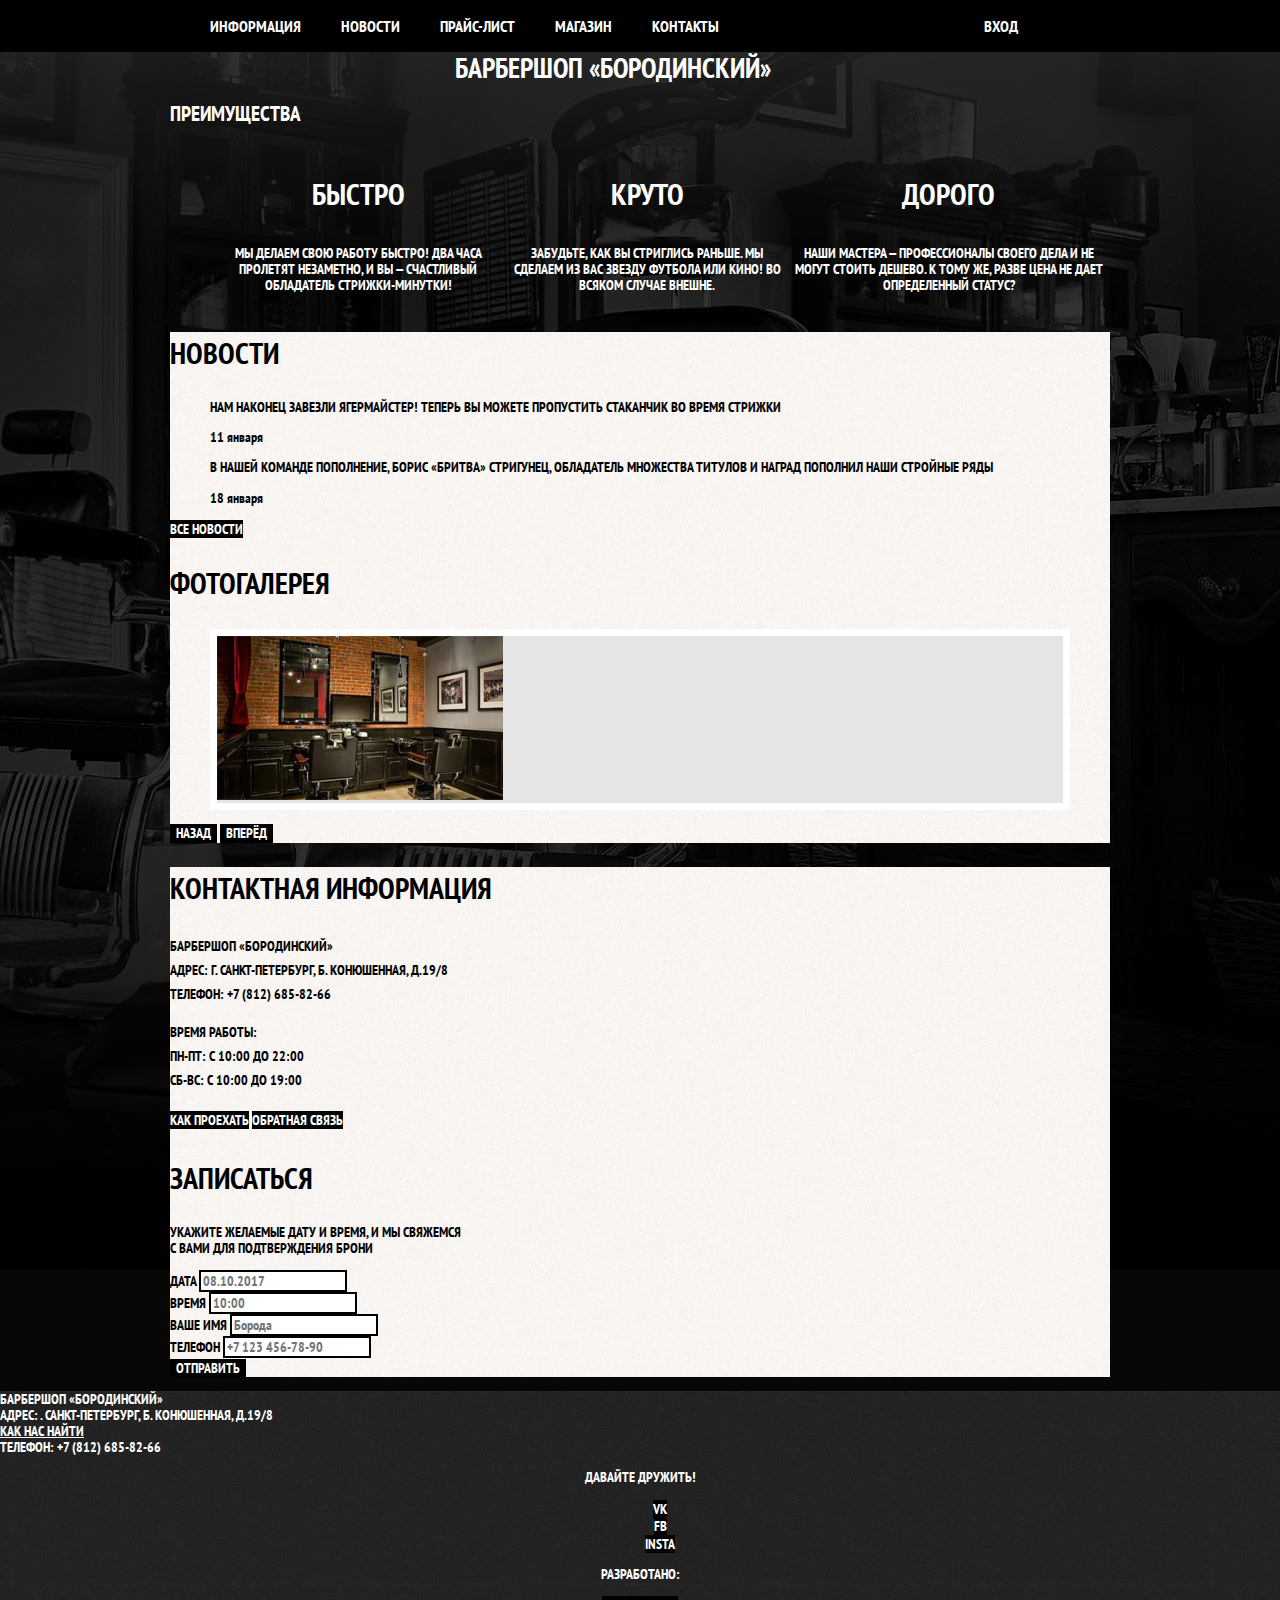
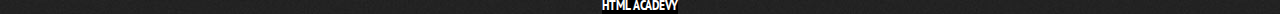
==== index.html @ cb1d9961 "Начали вести историю" ====
<!DOCTYPE html>
<html lang="en">
<head>
	<meta charset="UTF-8">
	<meta name="viewport" content="width=device-width, initial-scale=1.0">
	<title>Document</title>
	<link rel="preconnect" href="https://fonts.gstatic.com">
	<link href="https://fonts.googleapis.com/css2?family=PT+Sans+Narrow:wght@400;700&display=swap" rel="stylesheet">
	<link href="normalize.css" rel="stylesheet">
	<link href="style.css" rel="stylesheet">
</head>
<body>
	<header class="main-header">
		<div class="wrapper">
			<nav class="main-navigation">
				<ul class="site-navigation">
					<li><a href="#">Информация</a></li>
					<li><a href="#">Новости</a></li>
					<li><a href="#">Прайс-лист</a></li>
					<li><a href="#">Магазин</a></li>
					<li><a href="#">Контакты</a></li>
				</ul>
				<ul class="user-navigation">
					<li class="login-link"><a href="#">Вход</a></li>
				</ul>
			</nav>
		</div>		
	</header>

	<main class="container">	
		<div class="wrapper">
			<h1 class="main-logo">Барбершоп «Бородинский»</h1>

				<section class="features">
				
					
						<h2 class="visualty-hidden">Преимущества</h2>
						<ul class="features-list">
							<li class="feature-item">
								<h3>Быстро</h3>
								<p>Мы делаем свою работу быстро! Два часа пролетят незаметно, и вы — счастливый обладатель стрижки-минутки!</p>
							</li>
							<li class="feature-item">
								<h3>Круто</h3>
								<p>Забудьте, как вы стриглись раньше. Мы сделаем из вас звезду футбола или кино! Во всяком случае внешне.</p>
							</li>
							<li class="feature-item">
								<h3>Дорого</h3>
								<p>Наши мастера — профессионалы своего дела и не могут стоить дешево. К тому же, разве цена не дает определенный статус?</p>
							</li>
						</ul>
				</section>


				<div class="index-columns">
					<section class="news">
						<h2>Новости</h2>
						<ul class="news-list">
							<li class="news-item">						
								<p>Нам наконец завезли ягермайстер! Теперь вы можете пропустить стаканчик во время стрижки</p>
								<time datetime="01-11">11 января</time>	
							</li>
							<li class="news-item">
								<p>В нашей команде пополнение, Борис «Бритва» Стригунец, обладатель множества титулов и наград пополнил наши стройные ряды</p>
								<time datetime="01-18">18 января</time>			
							</li>
						</ul>				
						<a class="button" href="#">Все новости</a>
					</section>

					<section class="gallery">
						<h2>Фотогалерея</h2>
						<figure class="gallery-content">
							<a href="#"><img src="img/studio.jpg" width="286" height="164" alt="Интерьер"></a>
						</figure>
						<button class="button gallery-btn" type="button">Назад</button>
						<button class="button gallery-btn" type="button">Вперёд</button>
					</section>
				</div>

				<div class="index-columns">
					<section class="contacts">
						<h2>Контактная информация</h2>
						<p>
							Барбершоп «Бородинский»<br>
							Адрес: г. Санкт-Петербург, Б. Конюшенная, д.19/8<br>
							Телефон: +7 (812) 685-82-66
						</p>
						<p>
							Время работы:<br>
							пн-пт: с 10:00 до 22:00<br>
							cб-вс: с 10:00 до 19:00
						</p>
						<a class="button" href="#">Как проехать</a>
						<a class="button" href="#">Обратная связь</a>
					</section>
				
					<section class="appointment">
						<h2>Записаться</h2>
						<p class="appointment-info">Укажите желаемые дату и время, и мы свяжемся<br> с вами для подтверждения брони</p>
						<form class="appointment-form" action="barbershop@mail.ru" method="post">
								<div class="appointment-item">
									<label for="appointment-date">Дата</label>
									<input id="appointment-date" name="date" type="text" value="" placeholder="08.10.2017">
								</div>
								<div class="appointment-item">
									<label for="appointment-time">Время</label>
									<input id="appointment-time" name="time" type="text" value="" placeholder="10:00">
								</div>
								<div class="appointment-item">
									<label for="appointment-name">Ваше имя</label>
									<input id="appointment-name" name="name" type="text" value="" placeholder="Борода">
								</div>
								<div class="appointment-item">
									<label for="appointment-tel">Телефон</label>
									<input id="appointment-tel" name="tel" type="tel" value="" placeholder="+7 123 456-78-90">						
								</div>	
							<button class="button" type="submit">Отправить</button>
						</form>
					</section>
				</div>
			</div>
		</main>

		<footer class="main-footer">

			<section class="footer-contacts">
				<p>Барбершоп «Бородинский»<br>
				Адрес: . Санкт-Петербург, Б. Конюшенная, д.19/8<br>
				<a href="#">Как нас найти</a><br>
				Телефон: +7 (812) 685-82-66</p>
			</section>

			<section class="footer-social">
				<p class="social-title">Давайте дружить!</p>
				<ul class="social-list">
					<li class="social-button"><a class="button" href="vk.com">Vk</a></li>
					<li class="social-button"><a class="button" href="facebook.com">Fb</a></li>
					<li class="social-button"><a class="button" href="instagram.con">Insta</a></li>
				</ul>
			</section>

			<section class="footer-copyright">
				<p>Разработано:</p>
				<a class="button" href="#">Html Acadevy</a>
			</section>
			
		</footer>
	</body>
</html>
---- style.css ----
body {
	margin: 0;
	padding: 0;

	font-family: "PT Sans Narrow", Arial, sans-serif;
	font-size: 14px;
	font-weight: 700;
	color: #ffffff;
	text-transform: uppercase;

	background-color: #000000;
	background-image: url("img/bg.jpg");
	background-position: top center;
	background-repeat: no-repeat;
}

a {
	text-decoration: none;
}

.button {
	font: inherit;

	text-align: center;
	color: #ffffff;
	vertical-align: middle;
	text-transform: uppercase;

	background-color: #000000;
	border: none;
}

.button:hover,
.button:focus,
.button:active {
	background-color: #663d15;
}

.wrapper {
	width: 940px;
	margin: 0 auto;	
}

.main-header {
	background-color: #000000;
}

.main-navigation {
	font-size: 16px;
	line-height: 20px;
	color: #ffffff;

	background-color: #000000;

	display: flex;
}

.site-navigation {
	flex-grow: 2;
	display: flex;
}

.user-navigation {
	flex-grow: 1;
}

.site-navigation li {
	margin-right: 40px;
}

.site-navigation,
.user-navigation {
	list-style: none;
}

.site-navigation a,
.user-navigation a {
	color: inherit;
}

.site-navigation a:hover,
.site-navigation a:focus,
.user-navigation a:hover,
.user-navigation a:focus {
	background-color: #242424;
}

.main-logo {
	width: 370px;
	margin: 0 auto;
}


.features-list {
	list-style: none;

	display: flex;
}

.feature-item {
	text-align: center;
}

.feature-item h3 {
	font-size: 30px;
	line-height: 42px;
}

.index-columns {
	color: #000000;

	background-color: #f6f3f0;
	background-image: url("img/pattern-light.jpg");
	background-position: 0 0;
	background-repeat: repeat;
}

.box {
	display: flex;
}

.index-columns h2 {
	font-size: 30px;
	line-height: 42px;
}

.news-list {
	list-style: none;
}

.news-item time {
	text-transform: none;
}

.gallery-content {
	background-color: #e5e5e5;
	border: 7px solid #ffffff;
}

.contacts {
	line-height: 24px;
}

.appointment-item input {
	font: inherit;
	border: 2px solid #000000;
}

.appointment-item input:focus {
	border-color: #663d15;
}

.main-footer {
	color: #ffffff;

	background-color: #242424;
	background-image: url("img/ft-bg.jpg");
	background-position: 0 0;
	background-repeat: repeat;
}

.footer-contacts a {
	color: #ffffff;
	text-decoration: underline;
}

.footer-contacts a:hover,
.footer-contacts a:focus {
	text-decoration: none;
}

.footer-social {
	text-align: center;
}

.footer-social ul {
	list-style: none;
}

.social-button {
	color: #ffffff;
}

.footer-copyright {
	text-align: center;
}

.footer-copyright .button:hover,
.footer-copyright .button:focus {
	color: #000000;

	background-color: #ffffff;
}
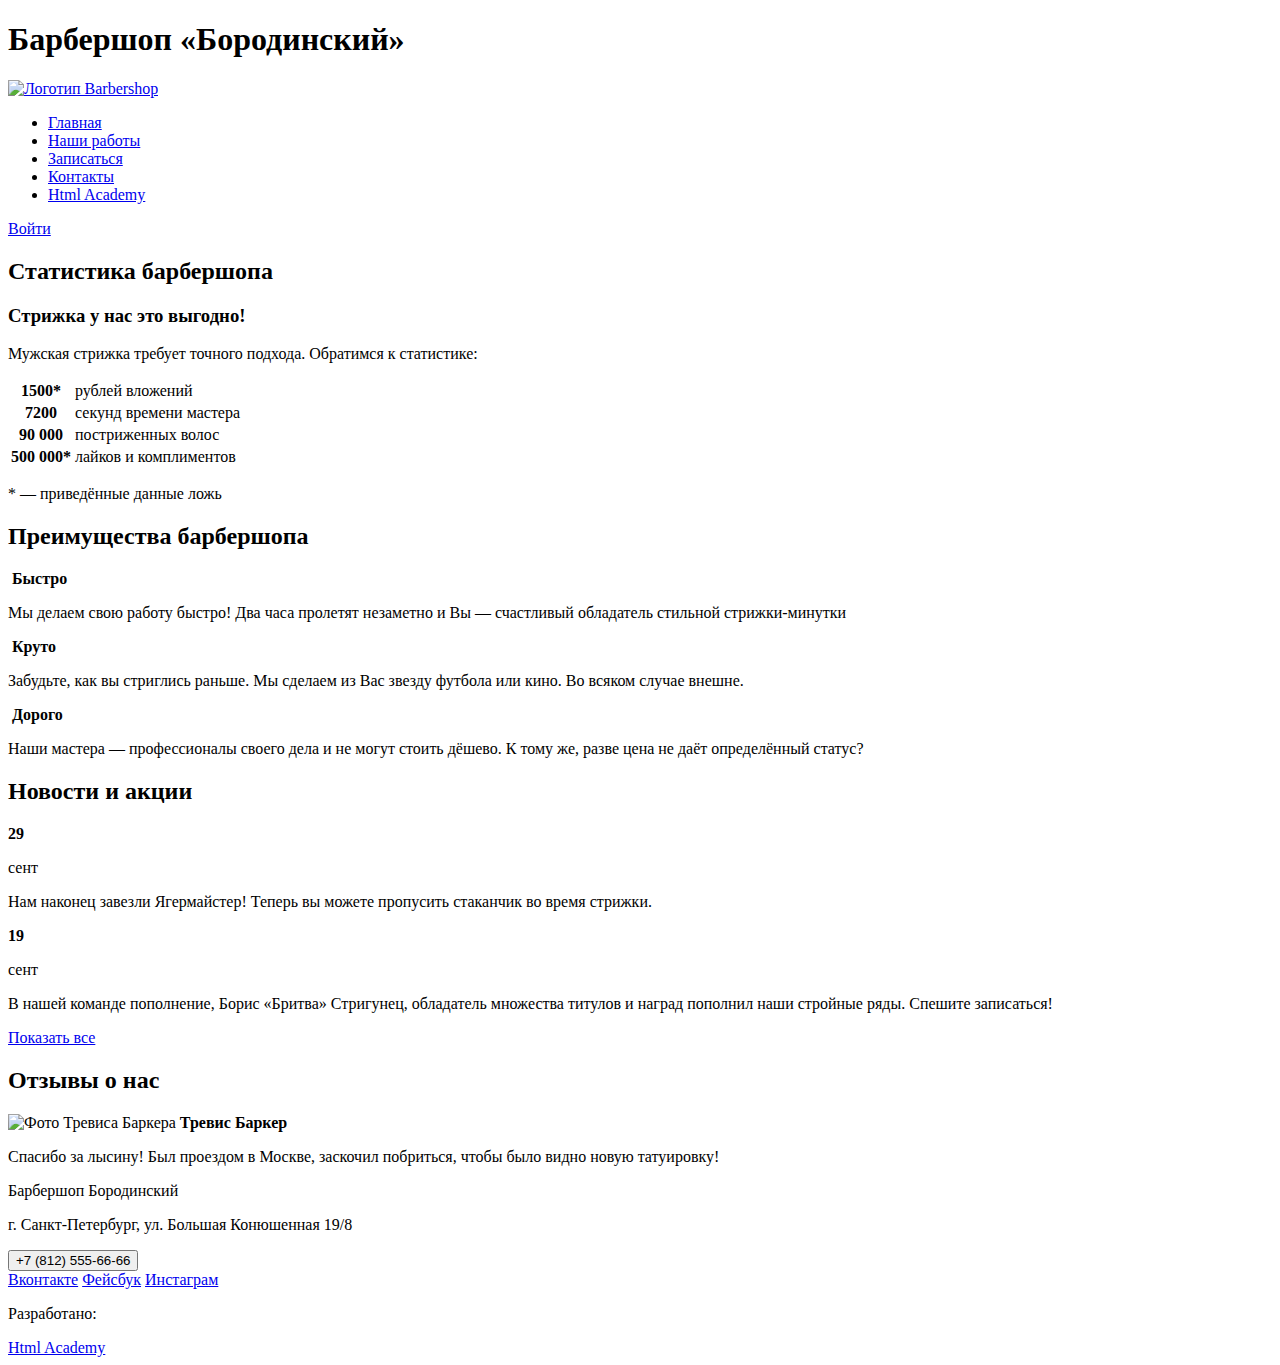
==== commit de2cf911: "Создала семантическую html-разметку по методологии БЭМ для мобильной версии главной страницы сайта" ====
--- a/index.html
+++ b/index.html
@@ -1,150 +1,112 @@
 <!DOCTYPE html>
-<html lang="en">
+<html lang="ru">
 <head>
 	<meta charset="UTF-8">
 	<meta name="viewport" content="width=device-width, initial-scale=1.0">
-	<title>Document</title>
+	<title>Barbershop</title>
 	<link rel="preconnect" href="https://fonts.gstatic.com">
 	<link href="https://fonts.googleapis.com/css2?family=PT+Sans+Narrow:wght@400;700&display=swap" rel="stylesheet">
-	<link href="normalize.css" rel="stylesheet">
 	<link href="style.css" rel="stylesheet">
 </head>
 <body>
 	<header class="main-header">
-		<div class="wrapper">
-			<nav class="main-navigation">
-				<ul class="site-navigation">
-					<li><a href="#">Информация</a></li>
-					<li><a href="#">Новости</a></li>
-					<li><a href="#">Прайс-лист</a></li>
-					<li><a href="#">Магазин</a></li>
-					<li><a href="#">Контакты</a></li>
-				</ul>
-				<ul class="user-navigation">
-					<li class="login-link"><a href="#">Вход</a></li>
-				</ul>
-			</nav>
-		</div>		
+		<h1 class="visualty-hidden">Барбершоп «Бородинский»</h1>
+		<a class="main-header__logo-link" href="#">
+			<img class="main-header__logo-image" src="http://placehold.it/150x100" alt="Логотип Barbershop">
+		</a>
+		<ul class="main-header__top-menu">
+			<li class="main-header__menu-item"><a class="main-header__menu-link" href="#">Главная</a></li>
+			<li class="main-header__menu-item"><a class="main-header__menu-link" href="#">Наши работы</a></li>
+			<li class="main-header__menu-item"><a class="main-header__menu-link" href="#">Записаться</a></li>
+			<li class="main-header__menu-item"><a class="main-header__menu-link" href="#">Контакты</a></li>
+			<li class="main-header__menu-item"><a class="main-header__menu-link" href="#">Html Academy</a></li>
+		</ul>
+		<a href="#">Войти</a>
 	</header>
-
-	<main class="container">	
-		<div class="wrapper">
-			<h1 class="main-logo">Барбершоп «Бородинский»</h1>
-
-				<section class="features">
-				
-					
-						<h2 class="visualty-hidden">Преимущества</h2>
-						<ul class="features-list">
-							<li class="feature-item">
-								<h3>Быстро</h3>
-								<p>Мы делаем свою работу быстро! Два часа пролетят незаметно, и вы — счастливый обладатель стрижки-минутки!</p>
-							</li>
-							<li class="feature-item">
-								<h3>Круто</h3>
-								<p>Забудьте, как вы стриглись раньше. Мы сделаем из вас звезду футбола или кино! Во всяком случае внешне.</p>
-							</li>
-							<li class="feature-item">
-								<h3>Дорого</h3>
-								<p>Наши мастера — профессионалы своего дела и не могут стоить дешево. К тому же, разве цена не дает определенный статус?</p>
-							</li>
-						</ul>
-				</section>
-
-
-				<div class="index-columns">
-					<section class="news">
-						<h2>Новости</h2>
-						<ul class="news-list">
-							<li class="news-item">						
-								<p>Нам наконец завезли ягермайстер! Теперь вы можете пропустить стаканчик во время стрижки</p>
-								<time datetime="01-11">11 января</time>	
-							</li>
-							<li class="news-item">
-								<p>В нашей команде пополнение, Борис «Бритва» Стригунец, обладатель множества титулов и наград пополнил наши стройные ряды</p>
-								<time datetime="01-18">18 января</time>			
-							</li>
-						</ul>				
-						<a class="button" href="#">Все новости</a>
-					</section>
-
-					<section class="gallery">
-						<h2>Фотогалерея</h2>
-						<figure class="gallery-content">
-							<a href="#"><img src="img/studio.jpg" width="286" height="164" alt="Интерьер"></a>
-						</figure>
-						<button class="button gallery-btn" type="button">Назад</button>
-						<button class="button gallery-btn" type="button">Вперёд</button>
-					</section>
-				</div>
-
-				<div class="index-columns">
-					<section class="contacts">
-						<h2>Контактная информация</h2>
-						<p>
-							Барбершоп «Бородинский»<br>
-							Адрес: г. Санкт-Петербург, Б. Конюшенная, д.19/8<br>
-							Телефон: +7 (812) 685-82-66
-						</p>
-						<p>
-							Время работы:<br>
-							пн-пт: с 10:00 до 22:00<br>
-							cб-вс: с 10:00 до 19:00
-						</p>
-						<a class="button" href="#">Как проехать</a>
-						<a class="button" href="#">Обратная связь</a>
-					</section>
-				
-					<section class="appointment">
-						<h2>Записаться</h2>
-						<p class="appointment-info">Укажите желаемые дату и время, и мы свяжемся<br> с вами для подтверждения брони</p>
-						<form class="appointment-form" action="barbershop@mail.ru" method="post">
-								<div class="appointment-item">
-									<label for="appointment-date">Дата</label>
-									<input id="appointment-date" name="date" type="text" value="" placeholder="08.10.2017">
-								</div>
-								<div class="appointment-item">
-									<label for="appointment-time">Время</label>
-									<input id="appointment-time" name="time" type="text" value="" placeholder="10:00">
-								</div>
-								<div class="appointment-item">
-									<label for="appointment-name">Ваше имя</label>
-									<input id="appointment-name" name="name" type="text" value="" placeholder="Борода">
-								</div>
-								<div class="appointment-item">
-									<label for="appointment-tel">Телефон</label>
-									<input id="appointment-tel" name="tel" type="tel" value="" placeholder="+7 123 456-78-90">						
-								</div>	
-							<button class="button" type="submit">Отправить</button>
-						</form>
-					</section>
-				</div>
-			</div>
-		</main>
-
-		<footer class="main-footer">
-
-			<section class="footer-contacts">
-				<p>Барбершоп «Бородинский»<br>
-				Адрес: . Санкт-Петербург, Б. Конюшенная, д.19/8<br>
-				<a href="#">Как нас найти</a><br>
-				Телефон: +7 (812) 685-82-66</p>
-			</section>
-
-			<section class="footer-social">
-				<p class="social-title">Давайте дружить!</p>
-				<ul class="social-list">
-					<li class="social-button"><a class="button" href="vk.com">Vk</a></li>
-					<li class="social-button"><a class="button" href="facebook.com">Fb</a></li>
-					<li class="social-button"><a class="button" href="instagram.con">Insta</a></li>
-				</ul>
-			</section>
-
-			<section class="footer-copyright">
-				<p>Разработано:</p>
-				<a class="button" href="#">Html Acadevy</a>
-			</section>
-			
-		</footer>
-	</body>
-</html>+	<section class="stat">
+		<h2 class="visualty-hidden">Статистика барбершопа</h2>
+		<h3 class="stat__stat-title">Стрижка у нас это выгодно!</h3>
+		<p class="stat__stat-description">Мужская стрижка требует точного подхода. Обратимся к статистике:</p>
+		<table class="stat__table">
+			<tr>
+				<th class="stat__table-head">1500*</th>
+				<td class="stat__table-data">рублей вложений</td>
+			</tr>
+			<tr>
+				<th class="stat__table-head">7200</th>
+				<td class="stat__table-data">секунд времени мастера</td>
+			</tr>
+			<tr>
+				<th class="stat__table-head">90 000</th>
+				<td class="stat__table-data">постриженных волос</td>
+			</tr>
+			<tr>
+				<th class="stat__table-head">500 000*</th>
+				<td class="stat__table-data">лайков и комплиментов</td>
+			</tr>
+		</table>
+		<p class="stat__bottom-text">* — приведённые данные ложь</p>
+	</section>
+	<section class="advantages">
+		<h2 class="visualty-hidden">Преимущества барбершопа</h2>
+		<div class="advantages-item">
+			<img class="advantages-item__image--bystro" src="http://placehold.it/150x100" alt="">
+			<b class="advantages-item__title">Быстро</b>
+			<p class="advantages-item__description">Мы делаем свою работу быстро! Два часа пролетят незаметно и Вы — счастливый обладатель стильной стрижки-минутки</p>
+		</div>
+		<div class="advantages-item">
+			<img class="advantages-item__image--kruto" src="http://placehold.it/150x100" alt="">
+			<b class="advantages-item__title">Круто</b>
+			<p class="advantages-item__description">Забудьте, как вы стриглись раньше. Мы сделаем из Вас звезду футбола или кино. Во всяком случае внешне.</p>
+		</div>
+		<div class="advantages-item">
+			<img class="advantages-item__image--dorogo" src="http://placehold.it/150x100" alt="">
+			<b class="advantages-item__title">Дорого</b>
+			<p class="advantages-item__description">Наши мастера — профессионалы своего дела и не могут стоить дёшево. К тому же, разве цена не даёт определённый статус?</p>
+		</div>
+		<div class="advantages__slider-bullets slider-bullets"></div>
+	</section>
+	<section class="news">
+		<h2 class="news-title">Новости и акции</h2>
+		<div class="news-item">
+			<time class="news-item__date">
+				<b class="news-item__day">29</b>
+				<p class="news-item__month">сент</p>
+				<p class="news-item__description">Нам наконец завезли Ягермайстер! Теперь вы можете пропусить стаканчик во время стрижки.</p>
+			</time>
+		</div>
+		<div class="news-item">
+			<time class="news-item__date">
+				<b class="news-item__day">19</b>
+				<p class="news-item__month">сент</p>
+				<p class="news-item__description">В нашей команде пополнение, Борис «Бритва» Стригунец, обладатель множества титулов и наград пополнил наши стройные ряды. Спешите записаться!</p>
+			</time>
+		</div>
+		<a class="news-item__all button" href="#">Показать все</a>
+	</section>
+	<section class="reviews">
+		<h2 class="reviews__title">Отзывы о нас</h2>
+		<div class="review-item">
+			<img class="review-item__author-image" src="http://placehold.it/150x100" alt="Фото Тревиса Баркера">
+			<b class="review-item__title">Тревис Баркер</b>
+			<p class="review-item__review-text">Спасибо за лысину! Был проездом в Москве, заскочил побриться, чтобы было видно новую татуировку!</p>
+		</div>
+		<div class="reviews__slider-bullets slider-bullets"></div>
+	</section>
+	<footer class="main-footer">
+		<div class="contacts">
+			<p class="contacts__name">Барбершоп Бородинский</p>
+			<p class="contacts__address">г. Санкт-Петербург, ул. Большая Конюшенная 19/8</p>
+			<button class="contacts__phone-number button">+7 (812) 555-66-66</button>
+		</div>
+		<div class="social">
+			<a class="social__social-link--vk" href="#">Вконтакте</a>
+			<a class="social__social-link--vk" href="#">Фейсбук</a>
+			<a class="social__social-link--vk" href="#">Инстаграм</a>
+		</div>
+		<div class="developers">
+			<p class="developers__description">Разработано:</p>
+			<a class="developers__link-button button" href="#">Html Academy</a>
+		</div>
+	</footer>
+</body>
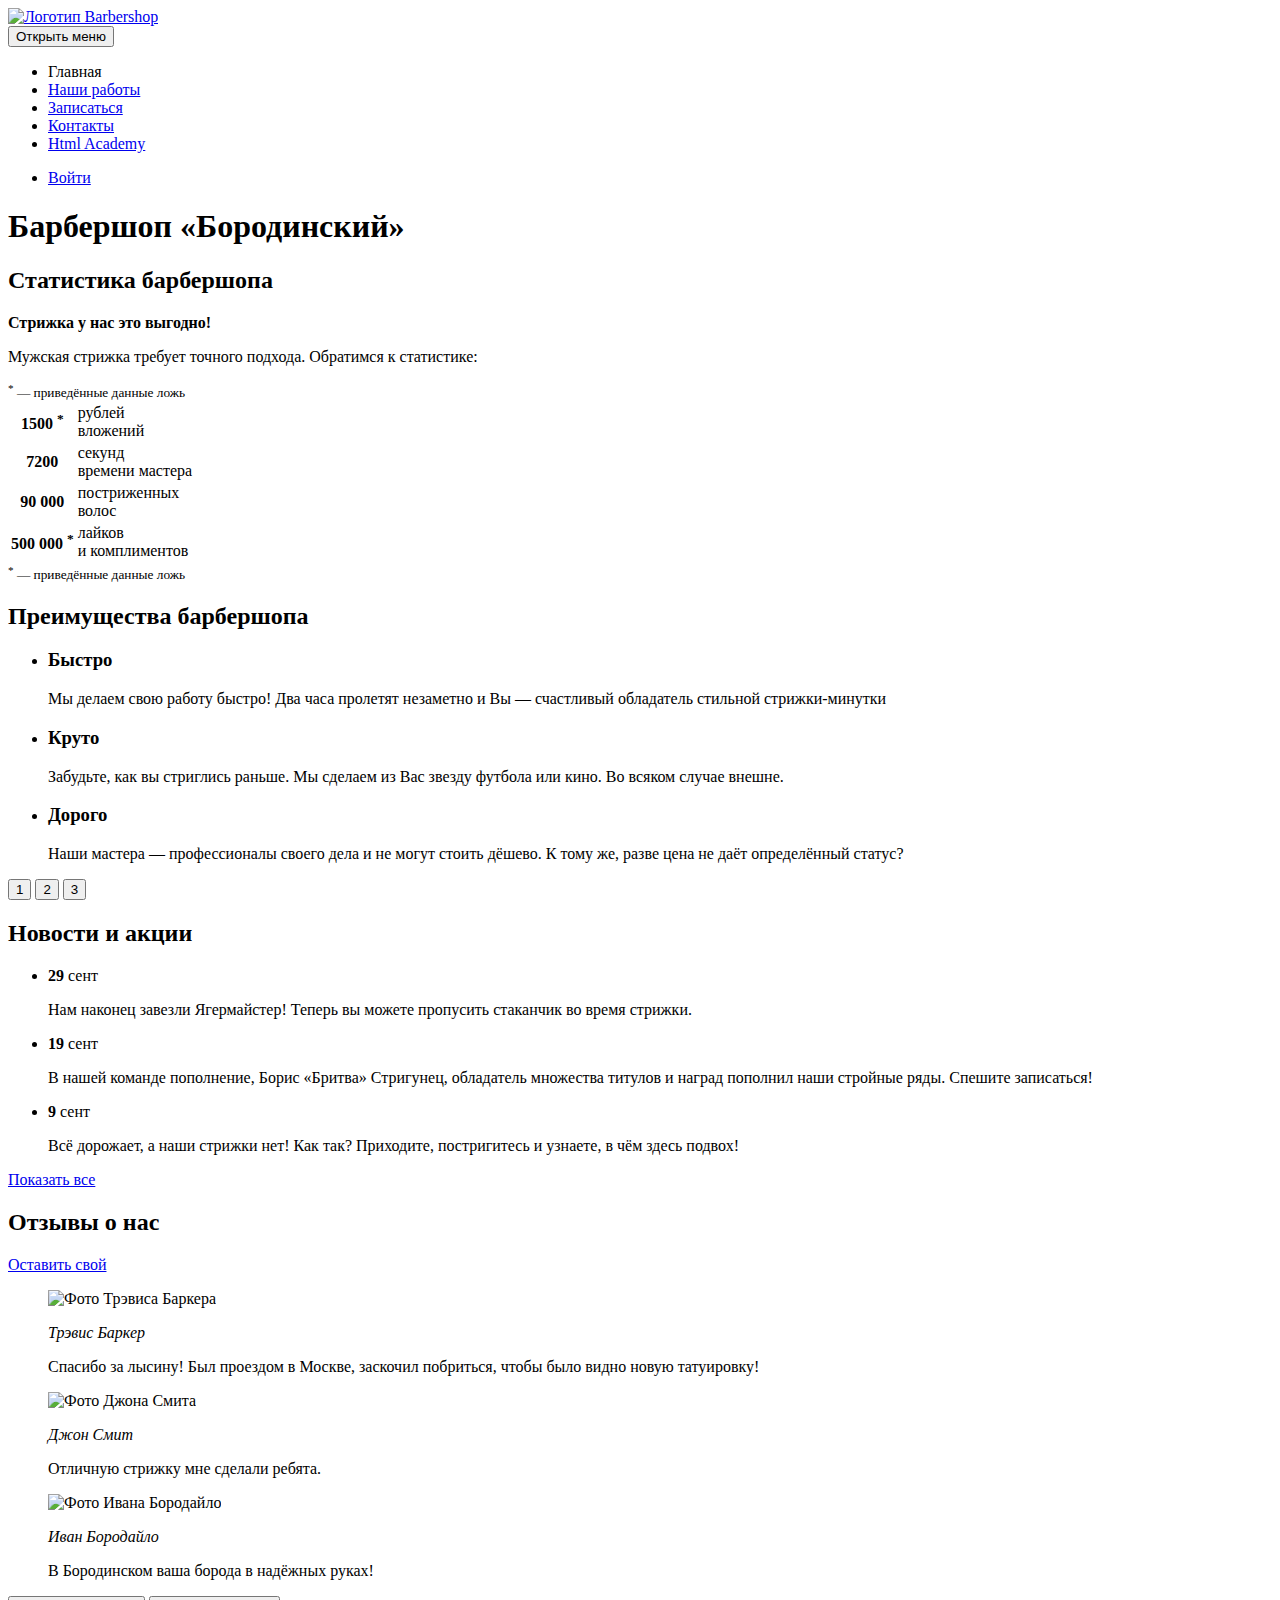
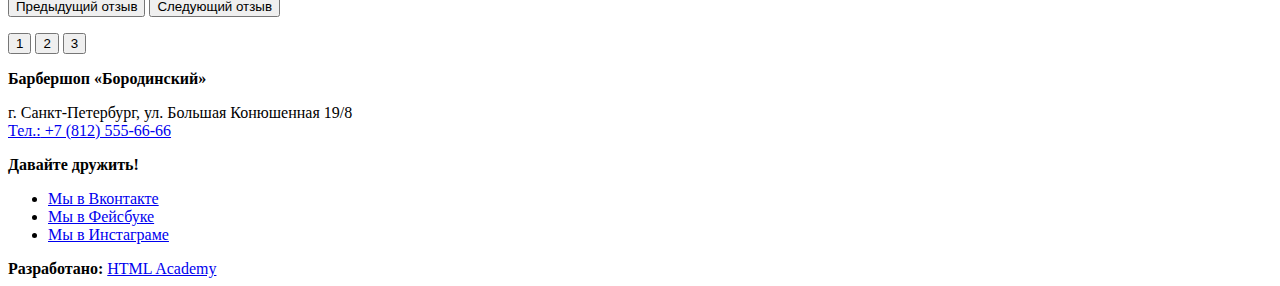
==== commit cb4e273a: "Внесла изменения в разметку сайта" ====
--- a/index.html
+++ b/index.html
@@ -1,112 +1,221 @@
 <!DOCTYPE html>
 <html lang="ru">
-<head>
-	<meta charset="UTF-8">
-	<meta name="viewport" content="width=device-width, initial-scale=1.0">
-	<title>Barbershop</title>
-	<link rel="preconnect" href="https://fonts.gstatic.com">
-	<link href="https://fonts.googleapis.com/css2?family=PT+Sans+Narrow:wght@400;700&display=swap" rel="stylesheet">
-	<link href="style.css" rel="stylesheet">
-</head>
-<body>
-	<header class="main-header">
-		<h1 class="visualty-hidden">Барбершоп «Бородинский»</h1>
-		<a class="main-header__logo-link" href="#">
-			<img class="main-header__logo-image" src="http://placehold.it/150x100" alt="Логотип Barbershop">
-		</a>
-		<ul class="main-header__top-menu">
-			<li class="main-header__menu-item"><a class="main-header__menu-link" href="#">Главная</a></li>
-			<li class="main-header__menu-item"><a class="main-header__menu-link" href="#">Наши работы</a></li>
-			<li class="main-header__menu-item"><a class="main-header__menu-link" href="#">Записаться</a></li>
-			<li class="main-header__menu-item"><a class="main-header__menu-link" href="#">Контакты</a></li>
-			<li class="main-header__menu-item"><a class="main-header__menu-link" href="#">Html Academy</a></li>
-		</ul>
-		<a href="#">Войти</a>
-	</header>
-	<section class="stat">
-		<h2 class="visualty-hidden">Статистика барбершопа</h2>
-		<h3 class="stat__stat-title">Стрижка у нас это выгодно!</h3>
-		<p class="stat__stat-description">Мужская стрижка требует точного подхода. Обратимся к статистике:</p>
-		<table class="stat__table">
-			<tr>
-				<th class="stat__table-head">1500*</th>
-				<td class="stat__table-data">рублей вложений</td>
-			</tr>
-			<tr>
-				<th class="stat__table-head">7200</th>
-				<td class="stat__table-data">секунд времени мастера</td>
-			</tr>
-			<tr>
-				<th class="stat__table-head">90 000</th>
-				<td class="stat__table-data">постриженных волос</td>
-			</tr>
-			<tr>
-				<th class="stat__table-head">500 000*</th>
-				<td class="stat__table-data">лайков и комплиментов</td>
-			</tr>
-		</table>
-		<p class="stat__bottom-text">* — приведённые данные ложь</p>
-	</section>
-	<section class="advantages">
-		<h2 class="visualty-hidden">Преимущества барбершопа</h2>
-		<div class="advantages-item">
-			<img class="advantages-item__image--bystro" src="http://placehold.it/150x100" alt="">
-			<b class="advantages-item__title">Быстро</b>
-			<p class="advantages-item__description">Мы делаем свою работу быстро! Два часа пролетят незаметно и Вы — счастливый обладатель стильной стрижки-минутки</p>
-		</div>
-		<div class="advantages-item">
-			<img class="advantages-item__image--kruto" src="http://placehold.it/150x100" alt="">
-			<b class="advantages-item__title">Круто</b>
-			<p class="advantages-item__description">Забудьте, как вы стриглись раньше. Мы сделаем из Вас звезду футбола или кино. Во всяком случае внешне.</p>
-		</div>
-		<div class="advantages-item">
-			<img class="advantages-item__image--dorogo" src="http://placehold.it/150x100" alt="">
-			<b class="advantages-item__title">Дорого</b>
-			<p class="advantages-item__description">Наши мастера — профессионалы своего дела и не могут стоить дёшево. К тому же, разве цена не даёт определённый статус?</p>
-		</div>
-		<div class="advantages__slider-bullets slider-bullets"></div>
-	</section>
-	<section class="news">
-		<h2 class="news-title">Новости и акции</h2>
-		<div class="news-item">
-			<time class="news-item__date">
-				<b class="news-item__day">29</b>
-				<p class="news-item__month">сент</p>
-				<p class="news-item__description">Нам наконец завезли Ягермайстер! Теперь вы можете пропусить стаканчик во время стрижки.</p>
-			</time>
-		</div>
-		<div class="news-item">
-			<time class="news-item__date">
-				<b class="news-item__day">19</b>
-				<p class="news-item__month">сент</p>
-				<p class="news-item__description">В нашей команде пополнение, Борис «Бритва» Стригунец, обладатель множества титулов и наград пополнил наши стройные ряды. Спешите записаться!</p>
-			</time>
-		</div>
-		<a class="news-item__all button" href="#">Показать все</a>
-	</section>
-	<section class="reviews">
-		<h2 class="reviews__title">Отзывы о нас</h2>
-		<div class="review-item">
-			<img class="review-item__author-image" src="http://placehold.it/150x100" alt="Фото Тревиса Баркера">
-			<b class="review-item__title">Тревис Баркер</b>
-			<p class="review-item__review-text">Спасибо за лысину! Был проездом в Москве, заскочил побриться, чтобы было видно новую татуировку!</p>
-		</div>
-		<div class="reviews__slider-bullets slider-bullets"></div>
-	</section>
-	<footer class="main-footer">
-		<div class="contacts">
-			<p class="contacts__name">Барбершоп Бородинский</p>
-			<p class="contacts__address">г. Санкт-Петербург, ул. Большая Конюшенная 19/8</p>
-			<button class="contacts__phone-number button">+7 (812) 555-66-66</button>
-		</div>
-		<div class="social">
-			<a class="social__social-link--vk" href="#">Вконтакте</a>
-			<a class="social__social-link--vk" href="#">Фейсбук</a>
-			<a class="social__social-link--vk" href="#">Инстаграм</a>
-		</div>
-		<div class="developers">
-			<p class="developers__description">Разработано:</p>
-			<a class="developers__link-button button" href="#">Html Academy</a>
-		</div>
-	</footer>
-</body>
+	<head>
+		<meta charset="UTF-8">
+		<title>Barbershop</title>
+		<link rel="preconnect" href="https://fonts.gstatic.com">
+	</head>
+	<body>
+
+		<header class="page-header">
+			<a class="page-header__logo-link" href="#">
+				<img class="page-header__logo-image" src="http://placehold.it/150x100" alt="Логотип Barbershop">
+			</a>
+			<nav class="main-nav">
+				<button class="main-nav__toggle">Открыть меню</button>
+				<div class="main-nav__wrapper">
+					<ul class="main-nav__list site-list">
+						<li class="site-list__item site-list__item--active">
+							<a>Главная</a>
+						</li>
+						<li class="site-list__item">
+							<a href="#">Наши работы</a>
+						</li>
+						<li class="site-list__item">
+							<a href="#">Записаться</a>
+						</li>
+						<li class="site-list__item">
+							<a href="#">Контакты</a>
+						</li>
+						<li class="site-list__item">
+							<a href="#">Html Academy</a>
+						</li>
+					</ul>
+					<ul class="main-nav__list user-list">
+            			<li class="user-list__item">
+            				<a class="user-list__login" href="#">Войти</a>
+            			</li>
+            		</ul>
+				</div>
+			</nav>		
+		</header>
+
+		<main>
+
+			<h1 class="visually-hidden">Барбершоп «Бородинский»</h1>
+
+			<section class="stat">			
+				<header class="stat-header">
+					<h2 class="visually-hidden">Статистика барбершопа</h2>
+					<b class="stat__stat-title">Стрижка у нас это выгодно!</b>
+					<p class="stat__stat-description">Мужская стрижка требует точного подхода. Обратимся к статистике:</p>
+					<small class="stat__legend stat__legend--top">
+						<sup>*</sup> — приведённые данные ложь
+					</small>
+				</header>
+				<table class="stat__table">
+					<tr>
+						<th class="stat__value">
+							1500 <sup>*</sup>
+						</th>
+						<td class="stat__field">
+							рублей<br> вложений
+						</td>
+					</tr>
+					<tr>
+						<th class="stat__value">
+							7200
+						</th>
+						<td class="stat__field">
+							секунд<br> времени мастера
+						</td>
+					</tr>
+					<tr>
+						<th class="stat__value">
+							90 000
+						</th>
+						<td class="stat__field">
+							постриженных<br> волос
+						</td>
+					</tr>
+					<tr>
+						<th class="stat__value">
+							500 000 <sup>*</sup>
+						</th>
+						<td class="stat__field">
+							лайков<br> и комплиментов
+						</td>
+					</tr>
+				</table>
+				<small class="stat__legend stat__legend--bottom">
+						<sup>*</sup> — приведённые данные ложь
+				</small>
+			</section>
+
+			<section class="advantages">
+				<div class="advantages__wrapper slider">
+					<h2 class="visually-hidden">Преимущества барбершопа</h2>
+					<ul class="advantages__list slider-list">
+						<li class="advantages__item advantages__item--fast slider__item">
+							<h3 class="advantages__title">Быстро</h3>
+							<p class="advantages__description">Мы делаем свою работу быстро! Два часа пролетят незаметно и Вы — счастливый обладатель стильной стрижки-минутки</p>
+						</li>
+						<li class="advantages__item advantages__item--cool slider__item">
+							<h3 class="advantages__title">Круто</h3>
+							<p class="advantages__description">Забудьте, как вы стриглись раньше. Мы сделаем из Вас звезду футбола или кино. Во всяком случае внешне.</p>
+						</li>
+						<li class="advantages__item">
+							<h3 class="advantages__title advantages__item--price slider__item">Дорого</h3>
+							<p class="advantages__description">Наши мастера — профессионалы своего дела и не могут стоить дёшево. К тому же, разве цена не даёт определённый статус?</p>
+						</li>
+					</ul>
+					<p class="advantages__toggles slider__toggles">
+						<button class="slider__toggle" type="button">1</button>
+						<button class="slider__toggle" type="button">2</button>
+						<button class="slider__toggle" type="button">3</button>
+					</p>
+				</div>
+			</section>
+
+			<section class="news">
+				<div class="news__wrapper">
+				<h2 class="news-title">Новости и акции</h2>
+					<ul class="news__list">
+						<li class="news__item">
+							<time class="news__date" datetime="2020-29-09">
+								<b class="news__day">29</b> сент
+							</time>
+							<p class="news__description">Нам наконец завезли Ягермайстер! Теперь вы можете пропусить стаканчик во время стрижки.
+							</p>
+						</li>
+						<li class="news__item">
+							<time class="news__date" datetime="2020-19-09">
+								<b class="news__day">19</b> сент
+							</time>
+							<p class="news-item__description">В нашей команде пополнение, Борис «Бритва» Стригунец, обладатель множества титулов и наград пополнил наши стройные ряды. Спешите записаться!
+							</p>
+							</time>
+						</li>
+						<li class="news__item">
+				             <time class="news__date" datetime="2017-09-09">
+				               	<b class="news__day">9</b> сент
+				             </time>
+				             <p class="news__text">Всё дорожает, а наши стрижки нет! Как так? Приходите, постригитесь и узнаете, в чём здесь подвох!</p>
+	           			 </li>
+					</ul>
+					<a class="news__to-all button" href="#">Показать все</a>
+				</div>
+			</section>
+
+		<section class="reviews">
+			<div class="reviews__wrapper">
+				<h2 class="reviews__title">Отзывы о нас</h2>
+				<a class="reviews__write button" href="#">Оставить свой</a>
+				<div class="reviews__list  slider__list">
+		            <blockquote class="reviews__item  slider__item">
+		              <p class="reviews__author-picture">
+		                <img class="reviews__author-image" src="img/picture-travis.jpg" width="50" height="33" alt="Фото Трэвиса Баркера">
+		              </p>
+		              <cite class="reviews__author-name">Трэвис Баркер</cite>
+		              <p class="reviews__text">Спасибо за лысину! Был проездом в Москве, заскочил побриться, чтобы было видно новую татуировку!</p>
+		            </blockquote>
+		            <blockquote class="reviews__item  slider__item">
+		              <p class="reviews__author-picture">
+		                <img class="reviews__author-image" src="img/picture-john.jpg" width="50" height="33" alt="Фото Джона Смита">
+		              </p>
+		              <cite class="reviews__author-name">Джон Смит</cite>
+		              <p class="reviews__text">Отличную стрижку мне сделали ребята.</p>
+		            </blockquote>
+		            <blockquote class="reviews__item  slider__item">
+		              <p class="reviews__author-picture">
+		                <img class="reviews__author-image" src="img/picture-ivan.jpg" width="50" height="33" alt="Фото Ивана Бородайло">
+		              </p>
+		              <cite class="reviews__author-name">Иван Бородайло</cite>
+		              <p class="reviews__text">В Бородинском ваша борода в надёжных руках!</p>
+		            </blockquote>
+		            <button class="reviews__prev" type="button">Предыдущий отзыв</button>
+		            <button class="reviews__next" type="button">Следующий отзыв</button>
+		          </div>
+		          <p class="reviews__toggles slider__toggles">
+		            <button class="slider__toggle" type="button">1</button>
+		            <button class="slider__toggle" type="button">2</button>
+		            <button class="slider__toggle" type="button">3</button>
+		          </p>
+				</div>
+		</section>
+		</main>
+
+		 <footer class="page-footer">
+      <div class="page-footer__wrapper">
+        <div class="page-footer__contacts contacts">
+          <b class="contacts__title">Барбершоп «Бородинский»</b>
+          <p class="contacts__text">
+            г. Санкт-Петербург, ул. Большая Конюшенная 19/8<br>
+            <a class="contacts__phone" href="tel:+78125556666">
+              <span class="contacts__phone-mobile">Тел.:</span> +7 (812) 555-66-66
+            </a>
+          </p>
+        </div>
+        <div class="page-footer__social social">
+          <b class="social__title">Давайте дружить!</b>
+          <ul class="social__list">
+            <li class="social__item">
+              <a class="social__link social__link--vkontakte" href="https://vk.com/htmlacademy">Мы в Вконтакте</a>
+            </li>
+            <li class="social__item">
+              <a class="social__link social__link--facebook" href="https://www.facebook.com/htmlacademy">Мы в Фейсбуке</a>
+            </li>
+            <li class="social__item">
+              <a class="social__link social__link--instagram" href="https://www.instagram.com/htmlacademy">Мы в Инстаграме</a>
+            </li>
+          </ul>
+        </div>
+        <div class="page-footer__copyright copyright">
+          <b class="copyright__text">Разработано:</b>
+          <a class="button copyright__link" href="https://htmlacademy.ru/intensive/adaptive">HTML Academy</a>
+        </div>
+      </div>
+    </footer>
+
+	</body>
+	</html>
